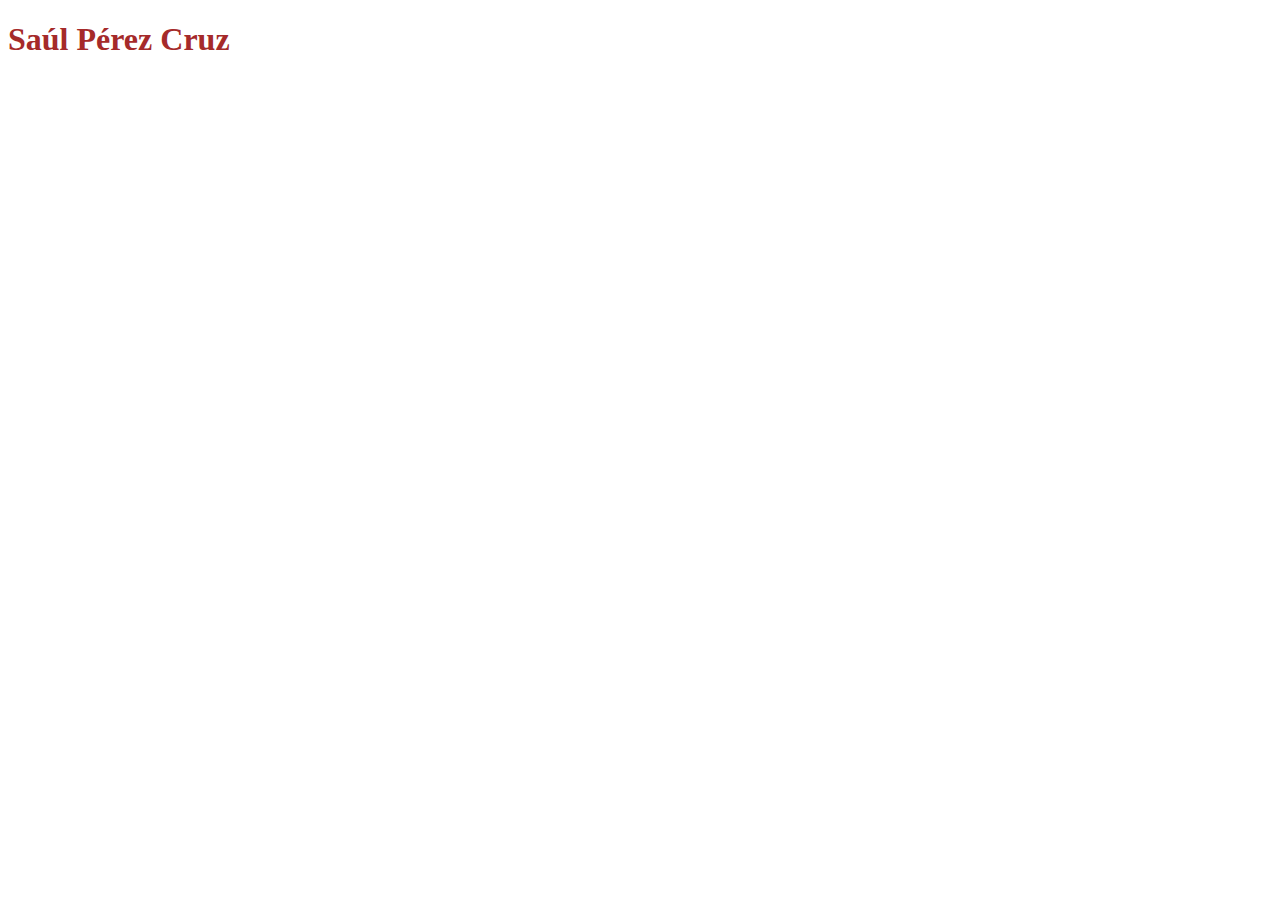
==== index.html @ 00ff97e9 "Primer commit, no se han hecho cambios a los archivos originales" ====
<!DOCTYPE html>
<html lang="en">

<head>
    <meta charset="UTF-8">
    <meta http-equiv="X-UA-Compatible" content="IE=edge">
    <meta name="viewport" content="width=device-width, initial-scale=1.0">
    <link rel="stylesheet" href="styles.css">
    <script type="text/javascript" src="library.js"></script>
    <title>Document</title>
</head>

<body>
    <h1 class="nombre">Saúl Pérez Cruz</h1>
</body>

</html>
---- styles.css ----
.nombre {
    font-size: xx-large;
    color: brown;
    font-weight: bolder;
}
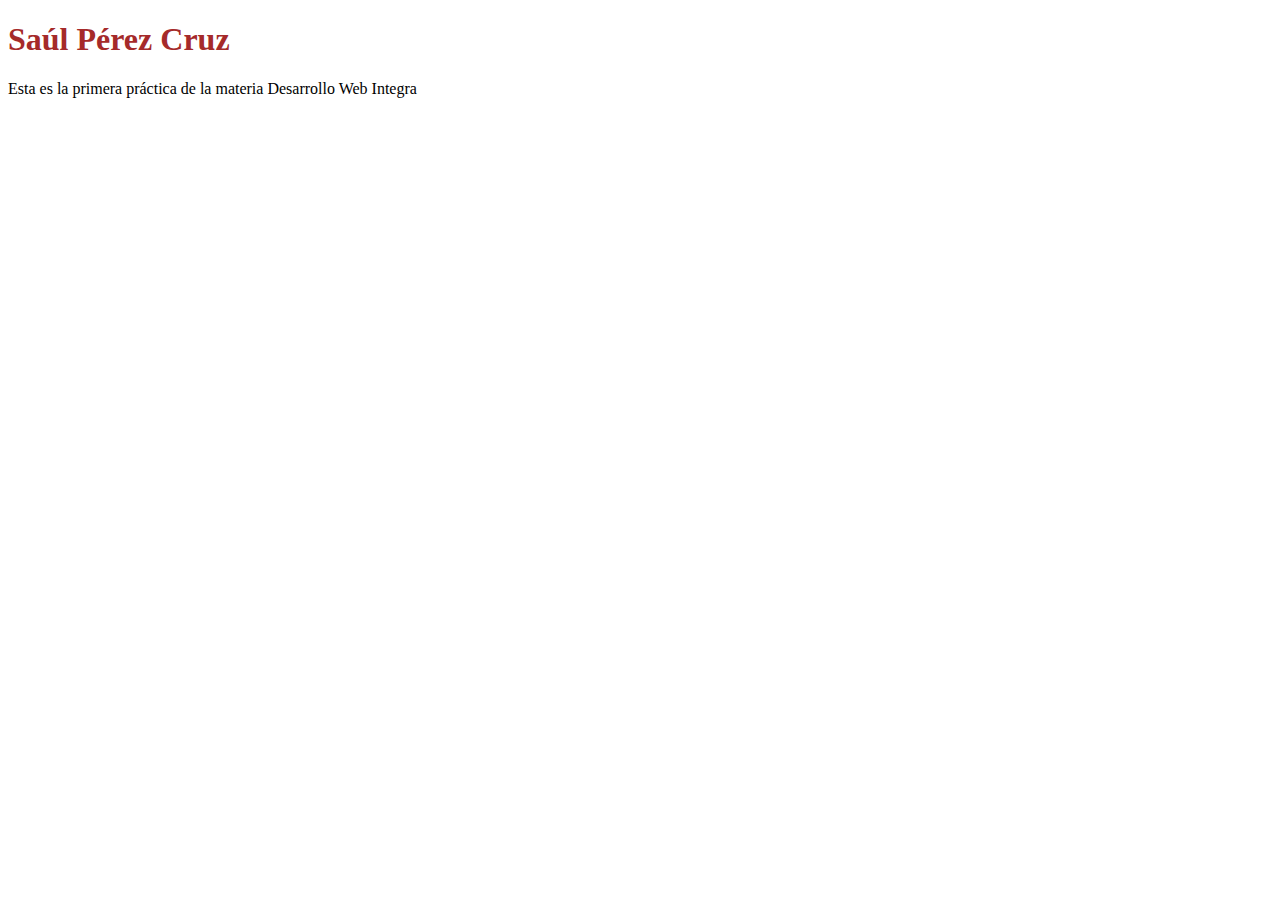
==== commit 0cb7558e: "Se añadió unna descripción en el body del index" ====
--- a/index.html
+++ b/index.html
@@ -7,11 +7,14 @@
     <meta name="viewport" content="width=device-width, initial-scale=1.0">
     <link rel="stylesheet" href="styles.css">
     <script type="text/javascript" src="library.js"></script>
-    <title>Document</title>
+    <title>Práctica 1</title>
 </head>
 
 <body>
     <h1 class="nombre">Saúl Pérez Cruz</h1>
+
+    <p>Esta es la primera práctica de la materia Desarrollo Web Integra</p>
+
 </body>
 
 </html>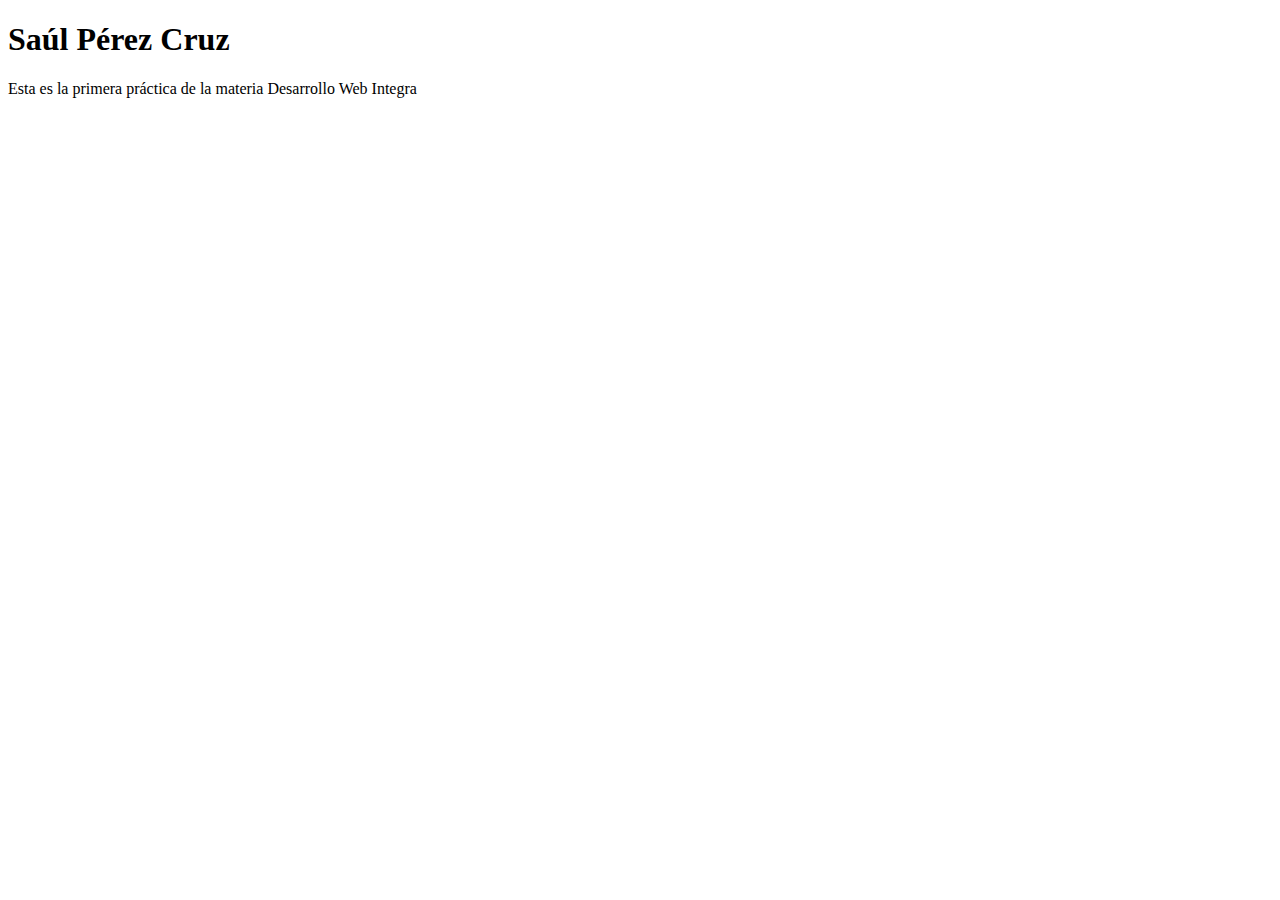
==== commit 76195b8f: "Se añeliminaron las relaciones a la hoja de estilos y al archivo js" ====
--- a/index.html
+++ b/index.html
@@ -5,8 +5,6 @@
     <meta charset="UTF-8">
     <meta http-equiv="X-UA-Compatible" content="IE=edge">
     <meta name="viewport" content="width=device-width, initial-scale=1.0">
-    <link rel="stylesheet" href="styles.css">
-    <script type="text/javascript" src="library.js"></script>
     <title>Práctica 1</title>
 </head>
 
